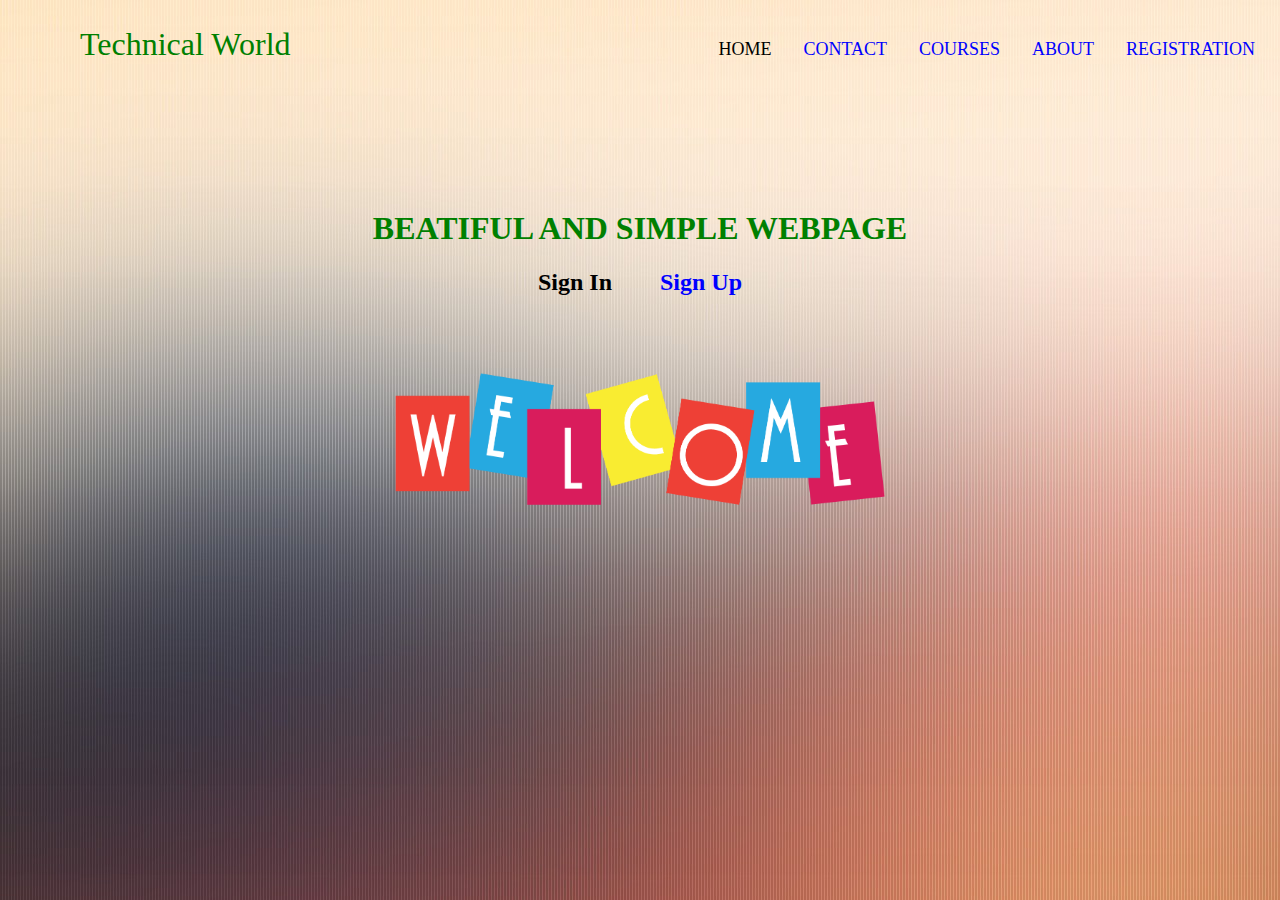
==== index.html @ 08a182c9 "Rename Index.html to index.html changes" ====
<!DOCTYPE html>
<html lang="en">
<head>
    <meta charset="UTF-8">
    <meta name="viewport" content="width=device-width, initial-scale=1.0">
    <title>Practice Page</title>
    <style>
        a{
            text-decoration: none;
        }
    </style>
</head><br>
<body background="images/4.jpg">&nbsp;&nbsp;&nbsp;&nbsp;&nbsp;&nbsp;&nbsp;&nbsp;&nbsp;&nbsp;&nbsp;&nbsp;&nbsp;&nbsp;&nbsp;&nbsp;&nbsp;
    <font size="6" color="green"> Technical World</font>
    &nbsp;&nbsp;&nbsp;&nbsp;&nbsp;&nbsp;&nbsp;&nbsp;&nbsp;&nbsp;&nbsp;&nbsp;&nbsp;&nbsp;&nbsp;&nbsp;&nbsp;&nbsp;&nbsp;&nbsp;&nbsp;&nbsp;&nbsp;&nbsp;&nbsp;&nbsp;&nbsp;&nbsp;&nbsp;&nbsp;&nbsp;&nbsp;&nbsp;&nbsp;&nbsp;&nbsp;&nbsp;&nbsp;&nbsp;&nbsp;&nbsp;&nbsp;&nbsp;&nbsp;&nbsp;&nbsp;&nbsp;&nbsp;&nbsp;&nbsp;&nbsp;&nbsp;&nbsp;&nbsp;&nbsp;&nbsp;&nbsp;&nbsp;&nbsp;&nbsp;&nbsp;&nbsp;&nbsp;&nbsp;&nbsp;&nbsp;&nbsp;&nbsp;&nbsp;&nbsp;&nbsp;&nbsp;&nbsp;&nbsp;&nbsp;&nbsp;&nbsp;&nbsp;&nbsp;&nbsp;&nbsp;&nbsp;&nbsp;&nbsp;&nbsp;&nbsp;&nbsp;&nbsp;&nbsp;&nbsp;&nbsp;&nbsp;&nbsp;&nbsp;&nbsp;&nbsp;&nbsp;&nbsp;&nbsp;&nbsp;&nbsp;&nbsp;&nbsp;&nbsp;&nbsp;
    <a href="index.html"><font size="4" color="black">HOME</font></a>
    &nbsp;&nbsp;&nbsp;&nbsp;&nbsp;&nbsp;
    <a href="|"><font size="4" color="blue">CONTACT</font></a>
    &nbsp;&nbsp;&nbsp;&nbsp;&nbsp;&nbsp;
    <a href="courses.html"><font size="4" color="blue">COURSES</font></a>
    &nbsp;&nbsp;&nbsp;&nbsp;&nbsp;&nbsp;
    <a href="|"><font size="4" color="blue">ABOUT</font></a>
    &nbsp;&nbsp;&nbsp;&nbsp;&nbsp;&nbsp;
    <a href="registrat.html"><font size="4" color="blue">REGISTRATION</font></a><br><br><br><br><br><br><br><br>
    <h1 align="center"><font color="green">BEATIFUL AND SIMPLE WEBPAGE</font></h1>
    <h2 align="center"><a href=""><font color="black">Sign In</font></a>
        &nbsp;&nbsp;&nbsp;&nbsp;&nbsp;&nbsp;
    <a href="registrat.html"><font color="blue">Sign Up</font></a>
    </h2>
    <br><br><br>
    <div align="center">
    <img src="images/welcome.png" alt="This is welcome pic" width="500">
    </div>
</body>
</html>
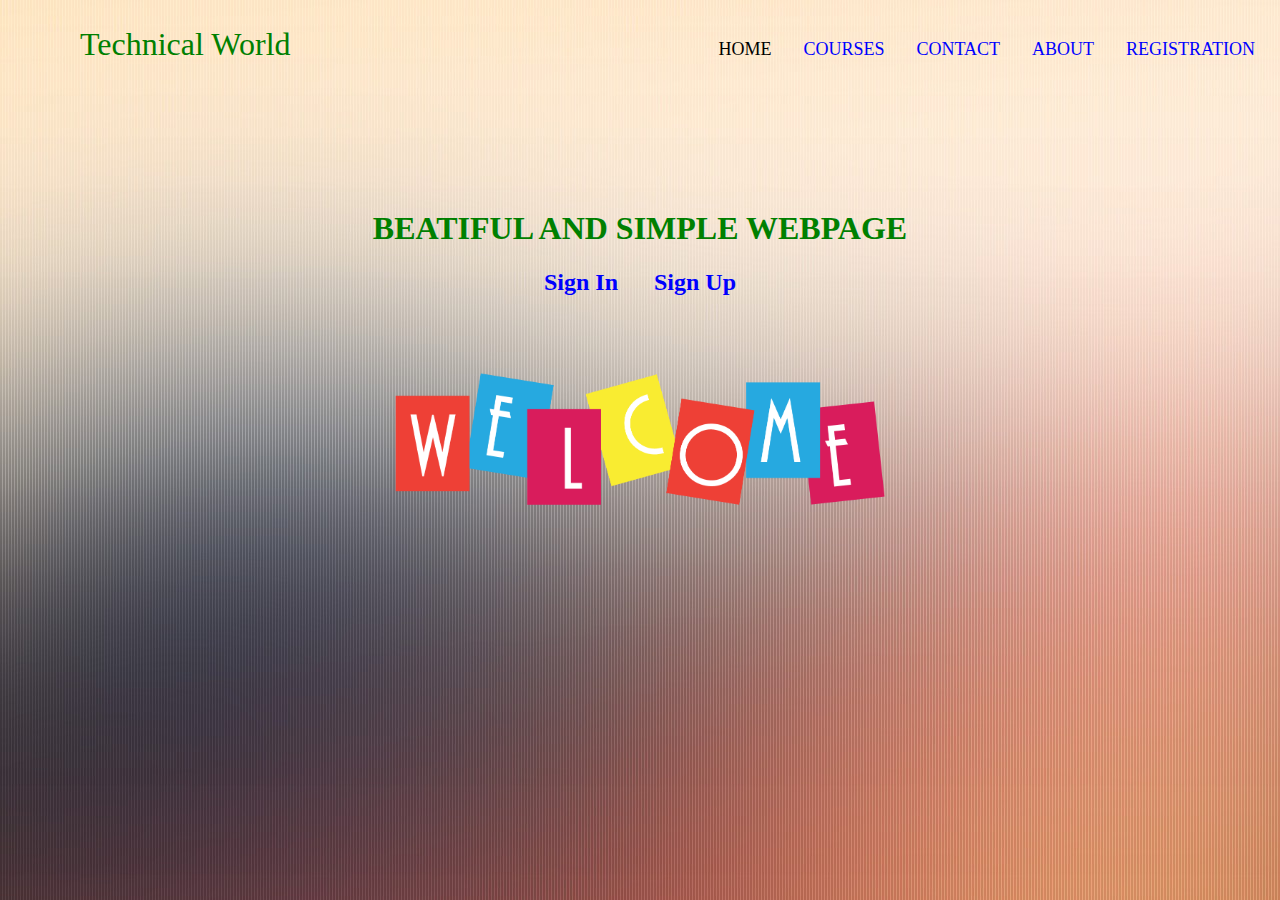
==== commit 3ee278c9: "changes" ====
--- a/index.html
+++ b/index.html
@@ -3,7 +3,7 @@
 <head>
     <meta charset="UTF-8">
     <meta name="viewport" content="width=device-width, initial-scale=1.0">
-    <title>Practice Page</title>
+    <title>HOME</title>
     <style>
         a{
             text-decoration: none;
@@ -15,17 +15,19 @@
     &nbsp;&nbsp;&nbsp;&nbsp;&nbsp;&nbsp;&nbsp;&nbsp;&nbsp;&nbsp;&nbsp;&nbsp;&nbsp;&nbsp;&nbsp;&nbsp;&nbsp;&nbsp;&nbsp;&nbsp;&nbsp;&nbsp;&nbsp;&nbsp;&nbsp;&nbsp;&nbsp;&nbsp;&nbsp;&nbsp;&nbsp;&nbsp;&nbsp;&nbsp;&nbsp;&nbsp;&nbsp;&nbsp;&nbsp;&nbsp;&nbsp;&nbsp;&nbsp;&nbsp;&nbsp;&nbsp;&nbsp;&nbsp;&nbsp;&nbsp;&nbsp;&nbsp;&nbsp;&nbsp;&nbsp;&nbsp;&nbsp;&nbsp;&nbsp;&nbsp;&nbsp;&nbsp;&nbsp;&nbsp;&nbsp;&nbsp;&nbsp;&nbsp;&nbsp;&nbsp;&nbsp;&nbsp;&nbsp;&nbsp;&nbsp;&nbsp;&nbsp;&nbsp;&nbsp;&nbsp;&nbsp;&nbsp;&nbsp;&nbsp;&nbsp;&nbsp;&nbsp;&nbsp;&nbsp;&nbsp;&nbsp;&nbsp;&nbsp;&nbsp;&nbsp;&nbsp;&nbsp;&nbsp;&nbsp;&nbsp;&nbsp;&nbsp;&nbsp;&nbsp;&nbsp;
     <a href="index.html"><font size="4" color="black">HOME</font></a>
     &nbsp;&nbsp;&nbsp;&nbsp;&nbsp;&nbsp;
-    <a href="|"><font size="4" color="blue">CONTACT</font></a>
-    &nbsp;&nbsp;&nbsp;&nbsp;&nbsp;&nbsp;
     <a href="courses.html"><font size="4" color="blue">COURSES</font></a>
     &nbsp;&nbsp;&nbsp;&nbsp;&nbsp;&nbsp;
-    <a href="|"><font size="4" color="blue">ABOUT</font></a>
+    <a href="index.html"><font size="4" color="blue">CONTACT</font></a>
     &nbsp;&nbsp;&nbsp;&nbsp;&nbsp;&nbsp;
-    <a href="registrat.html"><font size="4" color="blue">REGISTRATION</font></a><br><br><br><br><br><br><br><br>
+    <a href="index.html"><font size="4" color="blue">ABOUT</font></a>
+    &nbsp;&nbsp;&nbsp;&nbsp;&nbsp;&nbsp;
+    <a href="registration-form.html"><font size="4" color="blue">REGISTRATION</font></a><br><br><br><br><br><br><br><br>
     <h1 align="center"><font color="green">BEATIFUL AND SIMPLE WEBPAGE</font></h1>
-    <h2 align="center"><a href=""><font color="black">Sign In</font></a>
+    <h2 align="center"><a href="index.html
         &nbsp;&nbsp;&nbsp;&nbsp;&nbsp;&nbsp;
-    <a href="registrat.html"><font color="blue">Sign Up</font></a>
+    <a href="index.html"><font color="blue">Sign In</font></a>
+    &nbsp;&nbsp;&nbsp;&nbsp;
+    <a href="registration.html"><font color="blue">Sign Up</font></a>
     </h2>
     <br><br><br>
     <div align="center">
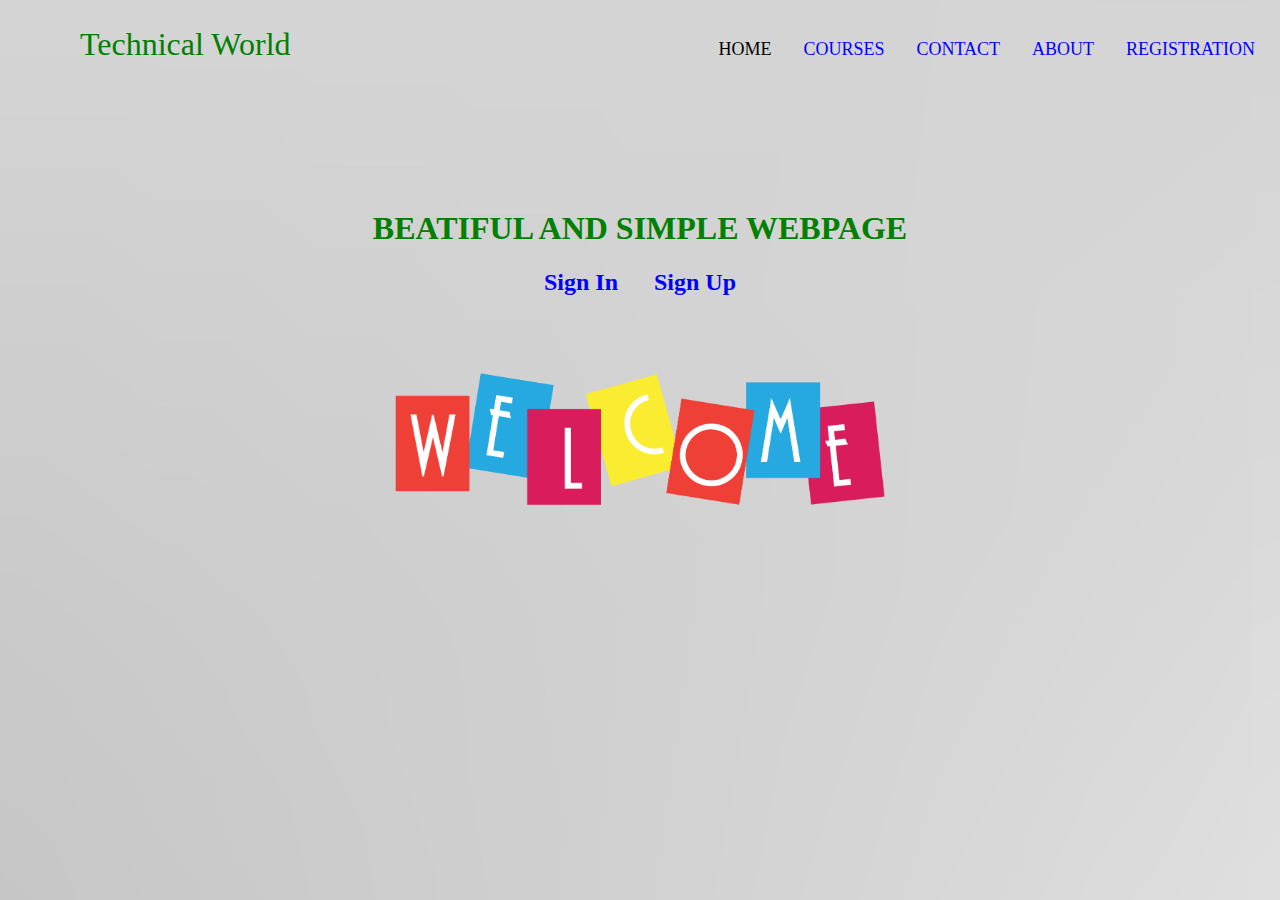
==== commit 9ca2f743: "changes" ====
--- a/index.html
+++ b/index.html
@@ -21,13 +21,14 @@
     &nbsp;&nbsp;&nbsp;&nbsp;&nbsp;&nbsp;
     <a href="index.html"><font size="4" color="blue">ABOUT</font></a>
     &nbsp;&nbsp;&nbsp;&nbsp;&nbsp;&nbsp;
-    <a href="registration-form.html"><font size="4" color="blue">REGISTRATION</font></a><br><br><br><br><br><br><br><br>
+    <a href="registration-form.html"><font size="4" color="blue">REGISTRATION</font></a>
+    <br><br><br><br><br><br><br><br>
     <h1 align="center"><font color="green">BEATIFUL AND SIMPLE WEBPAGE</font></h1>
     <h2 align="center"><a href="index.html
         &nbsp;&nbsp;&nbsp;&nbsp;&nbsp;&nbsp;
     <a href="index.html"><font color="blue">Sign In</font></a>
     &nbsp;&nbsp;&nbsp;&nbsp;
-    <a href="registration.html"><font color="blue">Sign Up</font></a>
+    <a href="index.html"><font color="blue">Sign Up</font></a>
     </h2>
     <br><br><br>
     <div align="center">
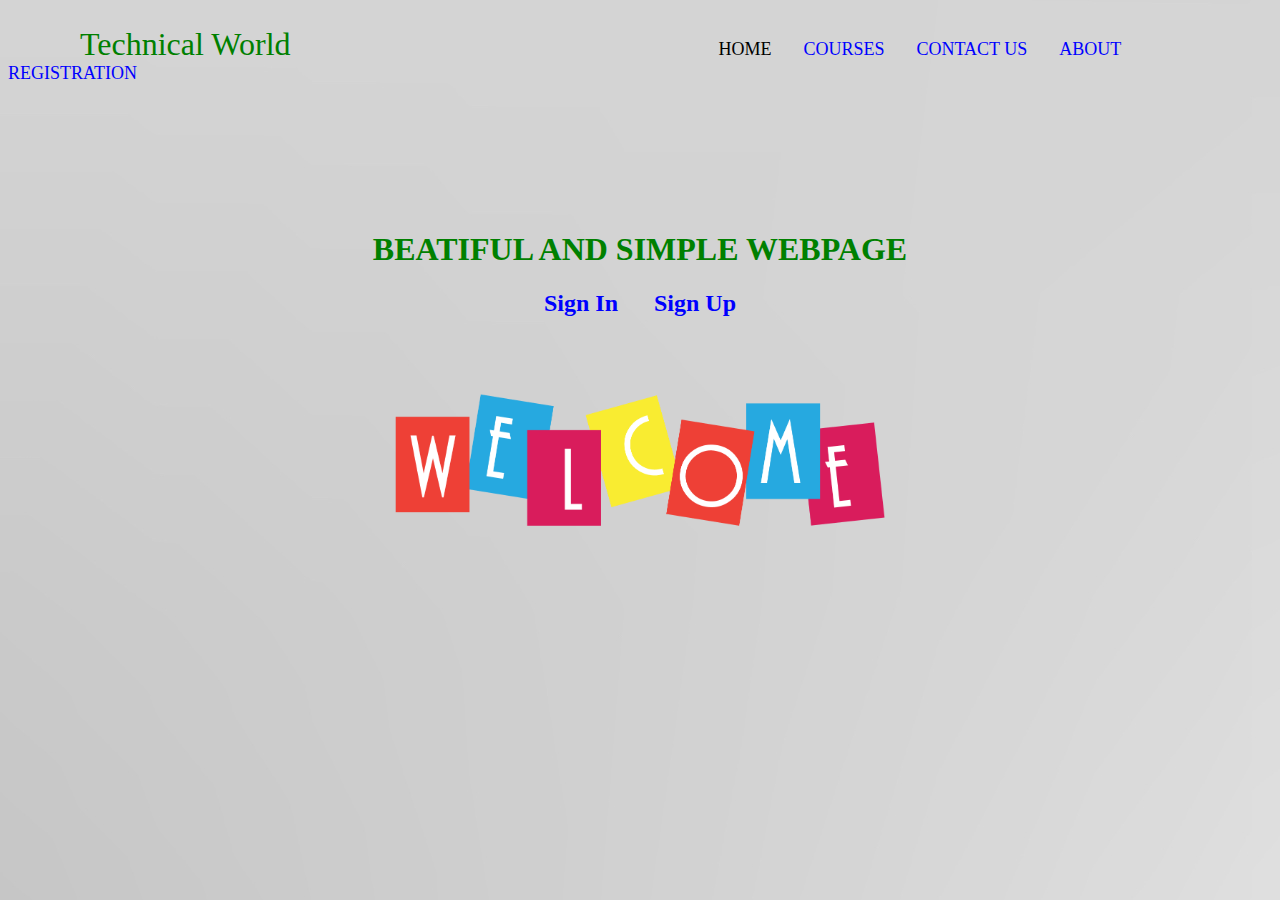
==== commit 1ac5db48: "changes" ====
--- a/index.html
+++ b/index.html
@@ -17,7 +17,7 @@
     &nbsp;&nbsp;&nbsp;&nbsp;&nbsp;&nbsp;
     <a href="courses.html"><font size="4" color="blue">COURSES</font></a>
     &nbsp;&nbsp;&nbsp;&nbsp;&nbsp;&nbsp;
-    <a href="index.html"><font size="4" color="blue">CONTACT</font></a>
+    <a href="contact.html"><font size="4" color="blue">CONTACT US</font></a>
     &nbsp;&nbsp;&nbsp;&nbsp;&nbsp;&nbsp;
     <a href="index.html"><font size="4" color="blue">ABOUT</font></a>
     &nbsp;&nbsp;&nbsp;&nbsp;&nbsp;&nbsp;
